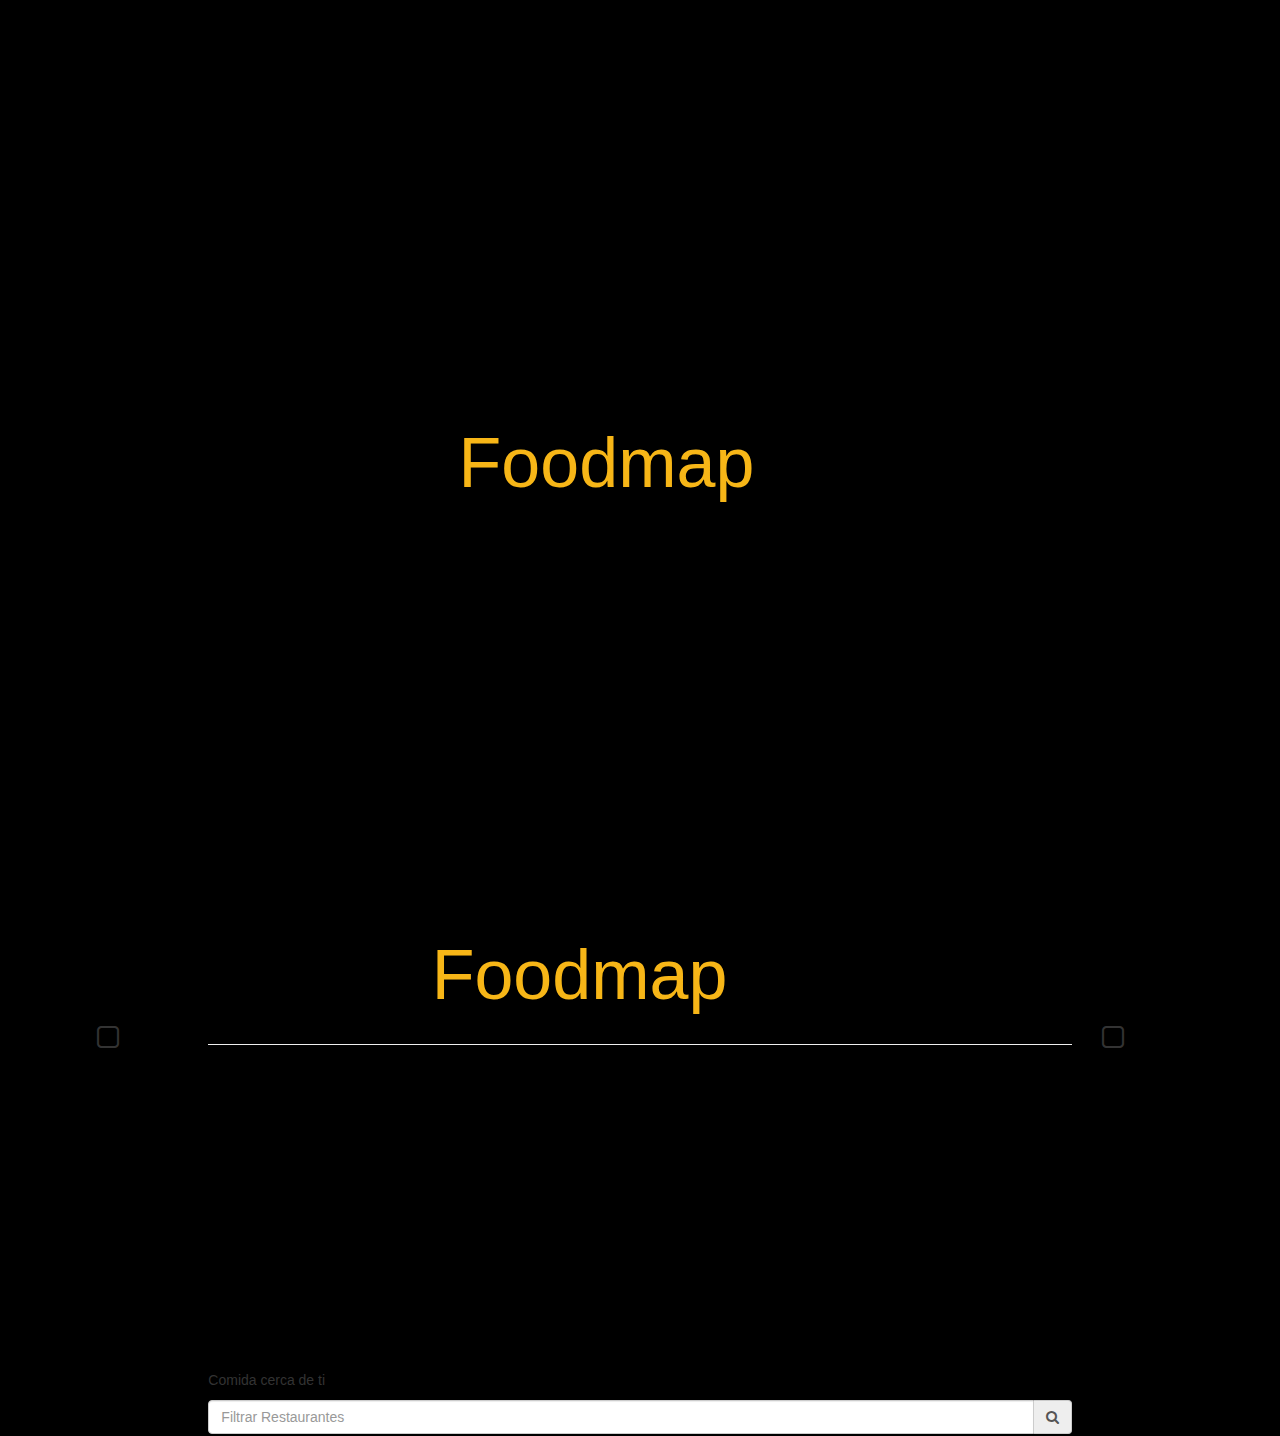
==== index.html @ d30e8348 "footmap html" ====
<!DOCTYPE html>
<html>
  <head>
    <meta charset="utf-8">
    <meta name="viewport" content="width=device-width, initial-scale=1, maximum-scale=1">
    <link rel="stylesheet" href="css/main.css">
    <title>Foodmap</title>
    <!-- Latest compiled and minified CSS -->
    <link rel="stylesheet" href="https://maxcdn.bootstrapcdn.com/bootstrap/3.3.7/css/bootstrap.min.css" integrity="sha384-BVYiiSIFeK1dGmJRAkycuHAHRg32OmUcww7on3RYdg4Va+PmSTsz/K68vbdEjh4u" crossorigin="anonymous">
    <link rel="stylesheet" href="https://cdnjs.cloudflare.com/ajax/libs/font-awesome/4.7.0/css/font-awesome.min.css">
    <link rel="stylesheet" href="css/main.css">
  </head>
  <body>
    <!--section 1  -->
    <section class="conteiner">
      <div class="row sec1 padding">
          <h2>Foodmap</h2>
      </div>
    </section>

    <!-- section 2 -->
    <section class="conteiner">
      <div class="row sec1">
        <!--logo -->
        <div class="row">
          <div class="col-xs-offset-4 col-xs-8  col-md-offset-4 col-md-6">
            <h2>Foodmap</h2>
          </div>
        </div>
        <!--linea blanca  -->
        <div class="row ">
          <div class="col-xs-offset-1 col-xs-1">
            <i class="fa fa-square-o fa-2x" aria-hidden="true"></i>
          </div>
          <div class="col-xs-8">
            <hr>
          </div>
          <div class="col-xs-2">
            <i class="fa fa-square-o fa-2x" aria-hidden="true"></i>
          </div>
        </div>
        <!-- section google-maps -->
        <div class="row">
          <div class="col-xs-offset-3 col-xs-9">
            <div class="maps m-0">
              <div class="google-maps">
                <iframe src="https://www.google.com/maps/embed?pb=!1m18!1m12!1m3!1d940.70983845731!2d-99.16653115635678!3d19.419345816003155!2m3!1f0!2f0!3f0!3m2!1i1024!2i768!4f13.1!3m3!1m2!1s0x85d1ff378aa470c1%3A0xbd10aad29abc63c3!2sFuente+de+la+Cibeles!5e0!3m2!1ses!2smx!4v1516009210548" width="400" height="300" frameborder="0" style="border:0" allowfullscreen></iframe>
              </div>
            </div>
          </div>
        </div>
        <!-- section input -->
        <div class="row">
          <div class="col-xs-offset-2 col-xs-8">
            <p>Comida cerca de ti</p>
            <div class="input-group">
              <input type="text" class="form-control" placeholder="Filtrar Restaurantes" aria-describedby="basic-addon2">
              <span class="input-group-addon" id="basic-addon2"><i class="fa fa-search" aria-hidden="true"></i></span>
            </div>
          </div>
        </div>
        <!-- section images -->
        <div class="row">
          <div class="col-xs-12">
            <div class="row">
              <div class="col-xs-4">
                <!-- <img src="assets/images/combo.png" alt=""> -->
              </div>
              <div class="col-xs-4">
                <!-- <img src="assets/images/hamburguesa.png" alt=""> -->
              </div>
              <div class="col-xs-4">

              </div>
            </div>
            <div class="row">
              <div class="col-xs-6">

              </div>
              <div class="col-xs-6">

              </div>
            </div>
          </div>
        </div>
      </div>
    </section>
    <!--section modal  -->
    <section>
      <!--Modal  -->
    </section>



   <script src="https://ajax.googleapis.com/ajax/libs/jquery/1.12.4/jquery.min.js"></script>
   <script src="https://code.jquery.com/jquery-3.2.1.slim.min.js" integrity="sha256-k2WSCIexGzOj3Euiig+TlR8gA0EmPjuc79OEeY5L45g=" crossorigin="anonymous"></script>
   <!-- Latest compiled and minified JavaScript -->
   <script src="https://maxcdn.bootstrapcdn.com/bootstrap/3.3.7/js/bootstrap.min.js" integrity="sha384-Tc5IQib027qvyjSMfHjOMaLkfuWVxZxUPnCJA7l2mCWNIpG9mGCD8wGNIcPD7Txa" crossorigin="anonymous"></script>
  </body>
</html>
---- css/main.css ----
body {
  margin: 0;
  padding: 0;
}

/* logo */
h2 {
  color: #f7b617;
  font-size: 5em;
}

/* section  1 */
.sec1 {
  background: #000;
  /* height: 100vh; */
}

.padding {
  padding: 45vh 37vw;
}

/* section 2 */
---- css/main.css ----
body {
  margin: 0;
  padding: 0;
}

/* logo */
h2 {
  color: #f7b617;
  font-size: 5em;
}

/* section  1 */
.sec1 {
  background: #000;
  /* height: 100vh; */
}

.padding {
  padding: 45vh 37vw;
}

/* section 2 */
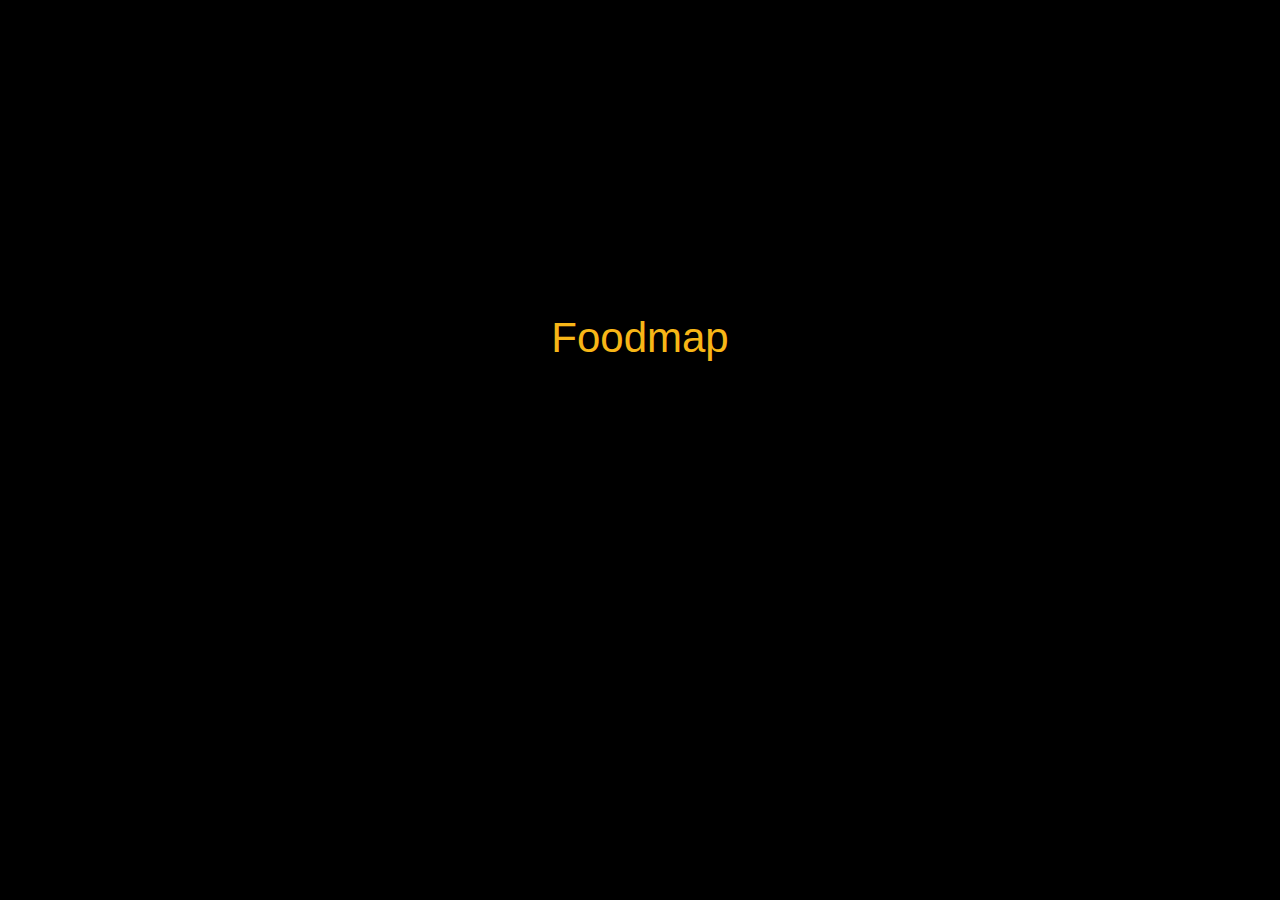
==== commit 2f906fea: "data foodmap" ====
--- a/index.html
+++ b/index.html
@@ -13,88 +13,20 @@
   <body>
     <!--section 1  -->
     <section class="conteiner">
-      <div class="row sec1 padding">
-          <h2>Foodmap</h2>
+      <div class="row sec1 text-center ">
+        <div class="col-xs-12">
+          <h1>Foodmap</h1>
+        </div>
       </div>
     </section>
 
-    <!-- section 2 -->
-    <section class="conteiner">
-      <div class="row sec1">
-        <!--logo -->
-        <div class="row">
-          <div class="col-xs-offset-4 col-xs-8  col-md-offset-4 col-md-6">
-            <h2>Foodmap</h2>
-          </div>
-        </div>
-        <!--linea blanca  -->
-        <div class="row ">
-          <div class="col-xs-offset-1 col-xs-1">
-            <i class="fa fa-square-o fa-2x" aria-hidden="true"></i>
-          </div>
-          <div class="col-xs-8">
-            <hr>
-          </div>
-          <div class="col-xs-2">
-            <i class="fa fa-square-o fa-2x" aria-hidden="true"></i>
-          </div>
-        </div>
-        <!-- section google-maps -->
-        <div class="row">
-          <div class="col-xs-offset-3 col-xs-9">
-            <div class="maps m-0">
-              <div class="google-maps">
-                <iframe src="https://www.google.com/maps/embed?pb=!1m18!1m12!1m3!1d940.70983845731!2d-99.16653115635678!3d19.419345816003155!2m3!1f0!2f0!3f0!3m2!1i1024!2i768!4f13.1!3m3!1m2!1s0x85d1ff378aa470c1%3A0xbd10aad29abc63c3!2sFuente+de+la+Cibeles!5e0!3m2!1ses!2smx!4v1516009210548" width="400" height="300" frameborder="0" style="border:0" allowfullscreen></iframe>
-              </div>
-            </div>
-          </div>
-        </div>
-        <!-- section input -->
-        <div class="row">
-          <div class="col-xs-offset-2 col-xs-8">
-            <p>Comida cerca de ti</p>
-            <div class="input-group">
-              <input type="text" class="form-control" placeholder="Filtrar Restaurantes" aria-describedby="basic-addon2">
-              <span class="input-group-addon" id="basic-addon2"><i class="fa fa-search" aria-hidden="true"></i></span>
-            </div>
-          </div>
-        </div>
-        <!-- section images -->
-        <div class="row">
-          <div class="col-xs-12">
-            <div class="row">
-              <div class="col-xs-4">
-                <!-- <img src="assets/images/combo.png" alt=""> -->
-              </div>
-              <div class="col-xs-4">
-                <!-- <img src="assets/images/hamburguesa.png" alt=""> -->
-              </div>
-              <div class="col-xs-4">
 
-              </div>
-            </div>
-            <div class="row">
-              <div class="col-xs-6">
-
-              </div>
-              <div class="col-xs-6">
-
-              </div>
-            </div>
-          </div>
-        </div>
-      </div>
-    </section>
-    <!--section modal  -->
-    <section>
-      <!--Modal  -->
-    </section>
-
-
-
+   <!-- jquery -->
+   <script src="https://code.jquery.com/jquery-3.2.1.slim.min.js" integrity="sha256-k2WSCIexGzOj3Euiig+TlR8gA0EmPjuc79OEeY5L45g=" crossorigin="anonymous"></script>
    <script src="https://ajax.googleapis.com/ajax/libs/jquery/1.12.4/jquery.min.js"></script>
-   <script src="https://code.jquery.com/jquery-3.2.1.slim.min.js" integrity="sha256-k2WSCIexGzOj3Euiig+TlR8gA0EmPjuc79OEeY5L45g=" crossorigin="anonymous"></script>
    <!-- Latest compiled and minified JavaScript -->
    <script src="https://maxcdn.bootstrapcdn.com/bootstrap/3.3.7/js/bootstrap.min.js" integrity="sha384-Tc5IQib027qvyjSMfHjOMaLkfuWVxZxUPnCJA7l2mCWNIpG9mGCD8wGNIcPD7Txa" crossorigin="anonymous"></script>
+   <script type="text/javascript" src= "js/app.js">
+   </script>
   </body>
 </html>
--- a/css/main.css
+++ b/css/main.css
@@ -1,22 +1,58 @@
-body {
-  margin: 0;
-  padding: 0;
+
+/* logo */
+h1 {
+  color: #f7b617;
+  font-size: 3em;
+  margin-top: 35vh;
 }
 
-/* logo */
+/* titulo de section 2 */
 h2 {
   color: #f7b617;
-  font-size: 5em;
+  font-size: 3em;
+}
+
+/* color blanco al icono cuadrado */
+i {
+  color: #fff;
+}
+
+/*color y tamaño al texto  */
+h3 {
+  color: #f7b617;
+  /* font-size: 1.8em; */
 }
 
 /* section  1 */
 .sec1 {
   background: #000;
-  /* height: 100vh; */
-}
-
-.padding {
-  padding: 45vh 37vw;
+  height: 100vh;
 }
 
 /* section 2 */
+.imags, img {
+  display: inline-block;
+  height: 20vh;
+  width: 30vw;
+}
+
+/* padin mapa y fotos */
+.pd {
+  padding-top: 3vh;
+}
+
+/*color section 2  */
+.sec2 {
+  background: #000;
+}
+
+.button {
+  background-color: #f7b617;
+  color: #fff;
+}
+
+/* map modal */
+.modal-map {
+  height: 40vh;
+  width: 90vw;
+}
--- a/css/main.css
+++ b/css/main.css
@@ -1,22 +1,58 @@
-body {
-  margin: 0;
-  padding: 0;
+
+/* logo */
+h1 {
+  color: #f7b617;
+  font-size: 3em;
+  margin-top: 35vh;
 }
 
-/* logo */
+/* titulo de section 2 */
 h2 {
   color: #f7b617;
-  font-size: 5em;
+  font-size: 3em;
+}
+
+/* color blanco al icono cuadrado */
+i {
+  color: #fff;
+}
+
+/*color y tamaño al texto  */
+h3 {
+  color: #f7b617;
+  /* font-size: 1.8em; */
 }
 
 /* section  1 */
 .sec1 {
   background: #000;
-  /* height: 100vh; */
-}
-
-.padding {
-  padding: 45vh 37vw;
+  height: 100vh;
 }
 
 /* section 2 */
+.imags, img {
+  display: inline-block;
+  height: 20vh;
+  width: 30vw;
+}
+
+/* padin mapa y fotos */
+.pd {
+  padding-top: 3vh;
+}
+
+/*color section 2  */
+.sec2 {
+  background: #000;
+}
+
+.button {
+  background-color: #f7b617;
+  color: #fff;
+}
+
+/* map modal */
+.modal-map {
+  height: 40vh;
+  width: 90vw;
+}
